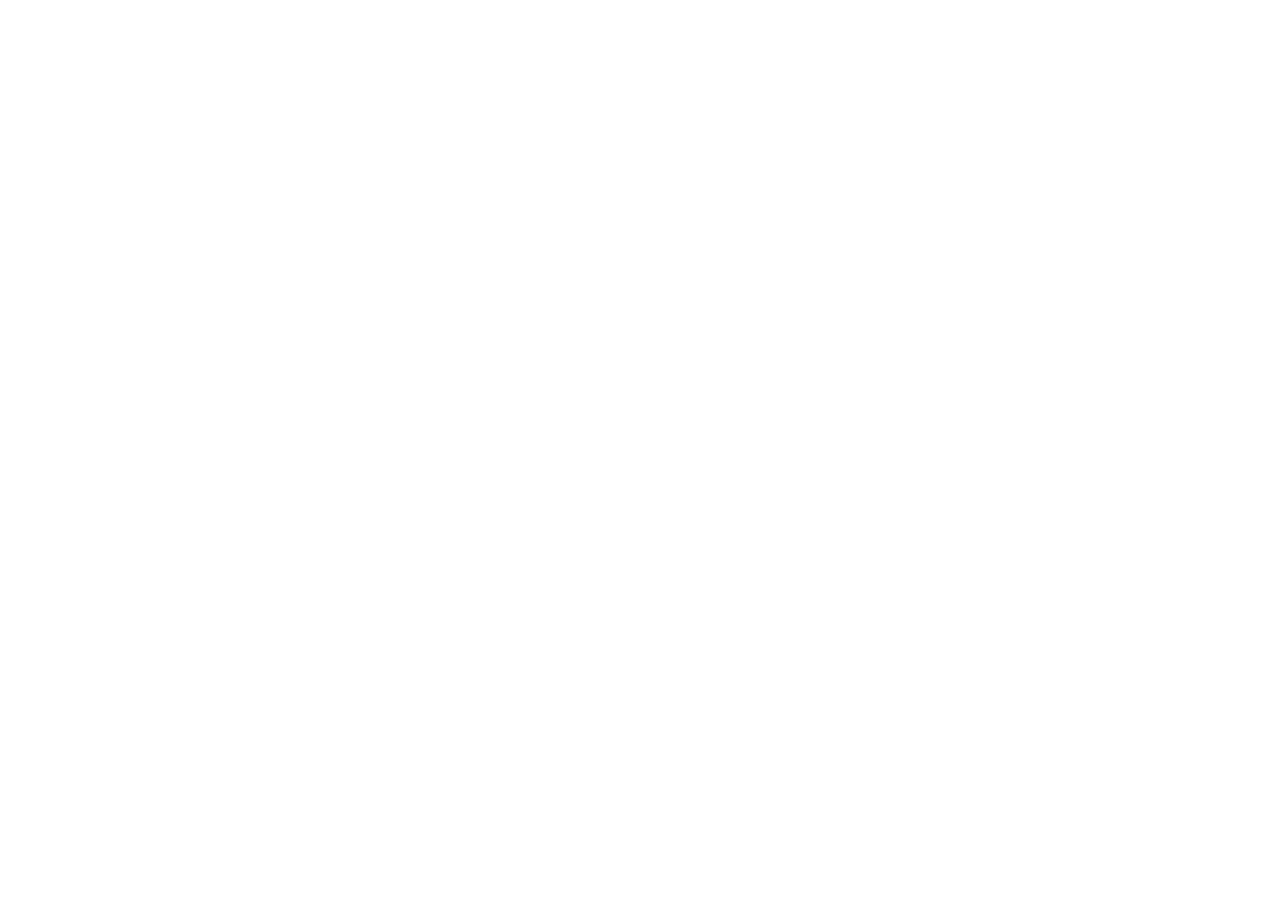
==== index.html @ 641142f9 "Update index.html" ====
<!doctype html>
<html data-testid="test" dir="ltr" lang="en">
<head>
  <meta charset="utf-8">
  <meta name="viewport" content="width=device-width">
  <title>New Tab</title>
  <style>
  </style>
</head>
<body>
  <div></div>
</body>
</html>
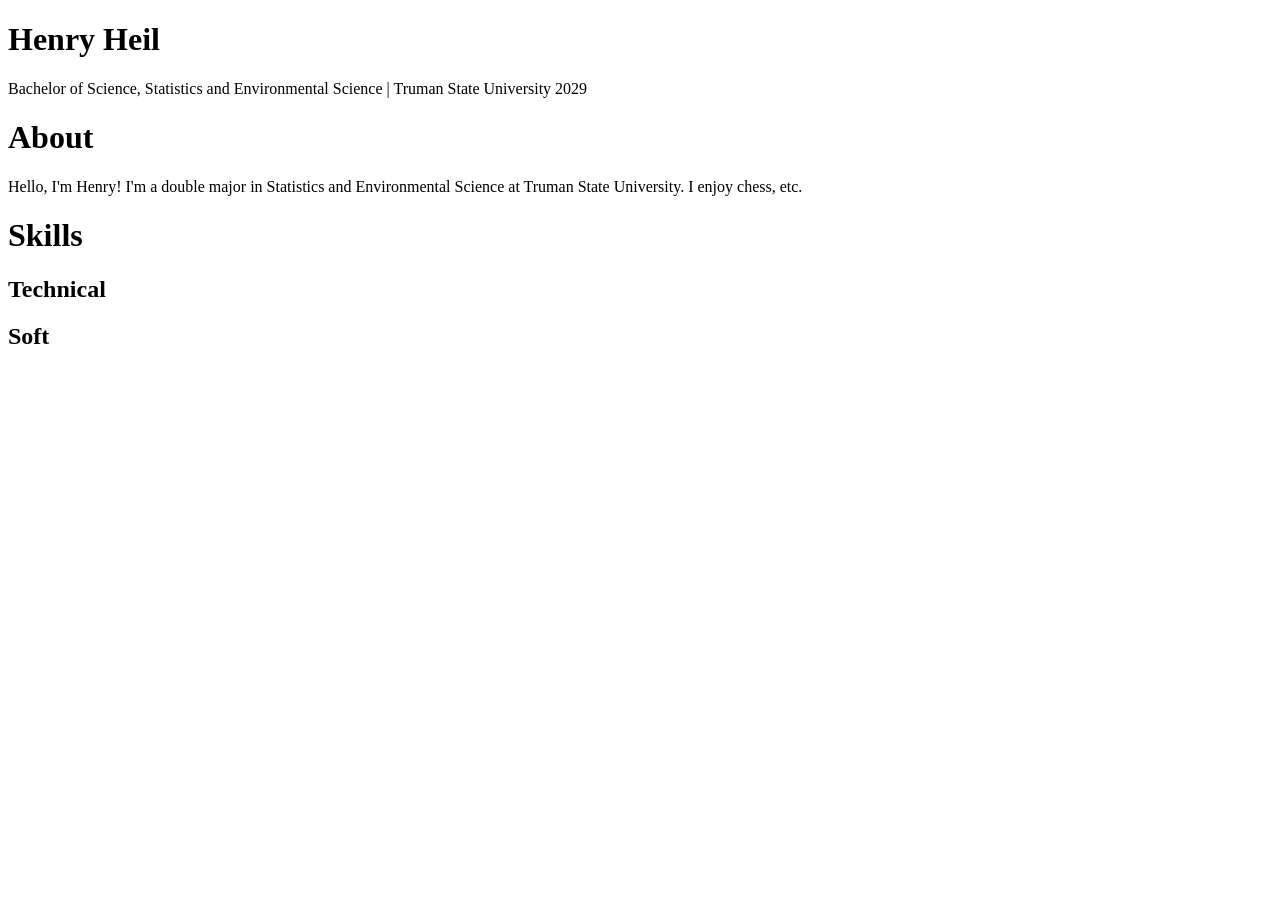
==== commit 6dedb768: "Add index outline" ====
--- a/index.html
+++ b/index.html
@@ -8,6 +8,17 @@
   </style>
 </head>
 <body>
-  <div></div>
+  <h1>Henry Heil</h1>
+  <par>Bachelor of Science, Statistics and Environmental Science |
+    Truman State University 2029
+  </par>
+  <h1>About</h1>
+  <par>Hello, I'm Henry! I'm a double major in Statistics
+    and Environmental Science at Truman State University.
+    I enjoy chess, etc.
+  </par>
+  <h1>Skills</h1>
+  <h2>Technical</h2>
+  <h2>Soft</h2>
 </body>
 </html>
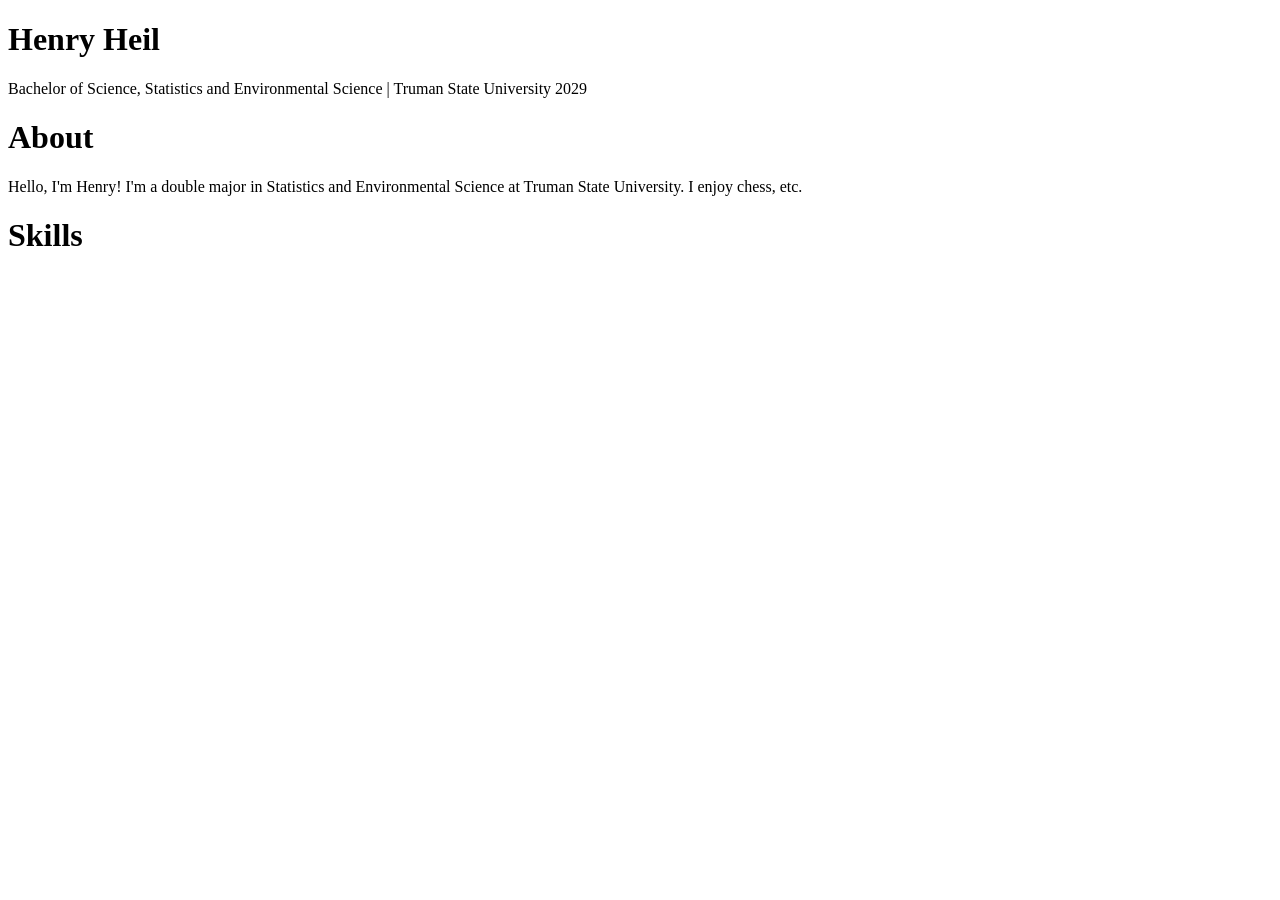
==== commit 356e9966: "Remove technical and soft subdivisions" ====
--- a/index.html
+++ b/index.html
@@ -18,7 +18,5 @@
     I enjoy chess, etc.
   </par>
   <h1>Skills</h1>
-  <h2>Technical</h2>
-  <h2>Soft</h2>
 </body>
 </html>
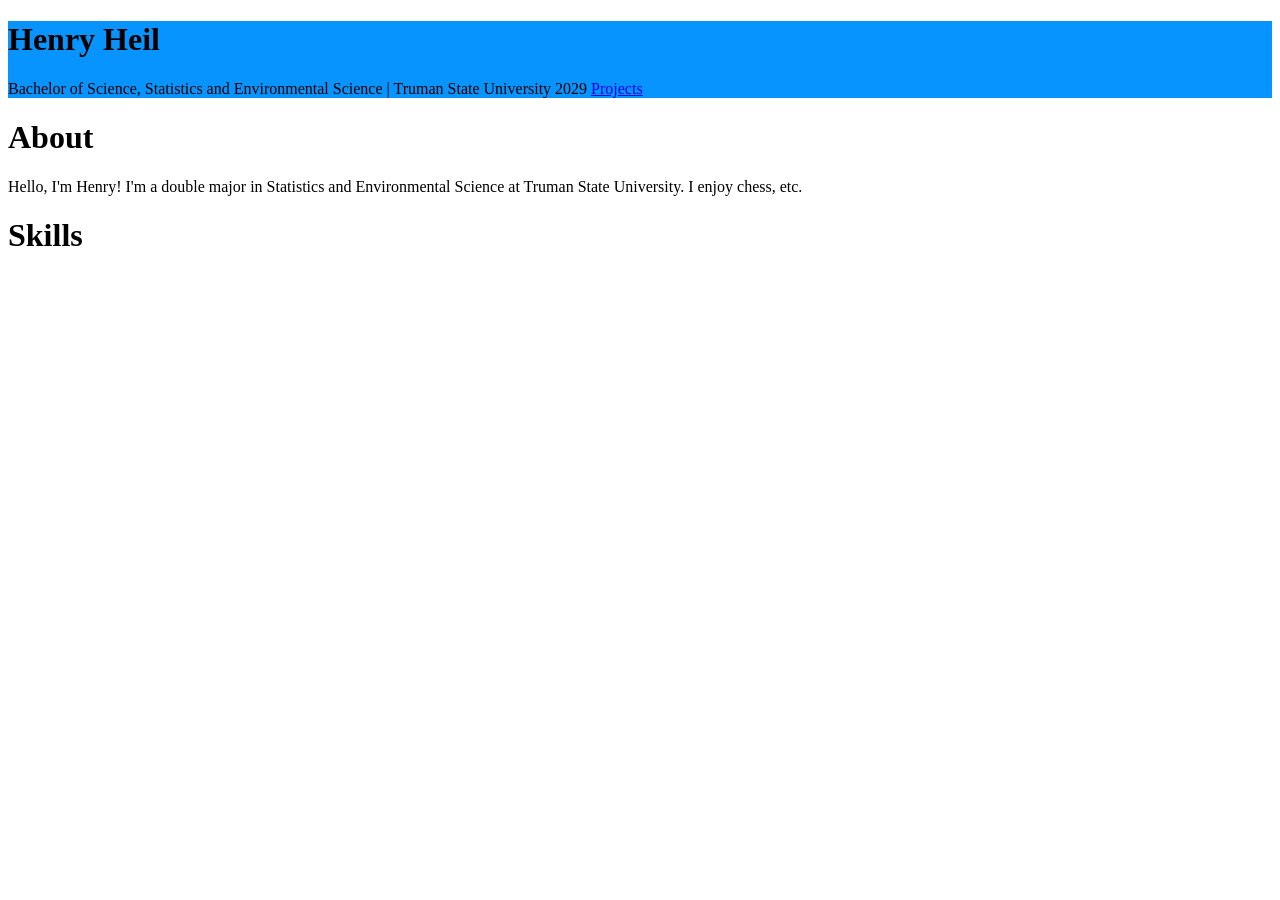
==== commit d77f0de7: "Start style, link projects page" ====
--- a/index.html
+++ b/index.html
@@ -4,14 +4,17 @@
   <meta charset="utf-8">
   <meta name="viewport" content="width=device-width">
   <title>New Tab</title>
-  <style>
-  </style>
+  <link rel="stylesheet" href="style.css">
 </head>
 <body>
+  <div class="banner">
   <h1>Henry Heil</h1>
   <par>Bachelor of Science, Statistics and Environmental Science |
     Truman State University 2029
   </par>
+  <a href="projects.html" target="_blank">Projects</a>
+  </div>
+
   <h1>About</h1>
   <par>Hello, I'm Henry! I'm a double major in Statistics
     and Environmental Science at Truman State University.
--- a/style.css
+++ b/style.css
@@ -0,0 +1,3 @@
+.banner{
+    background: #0894FF
+}
